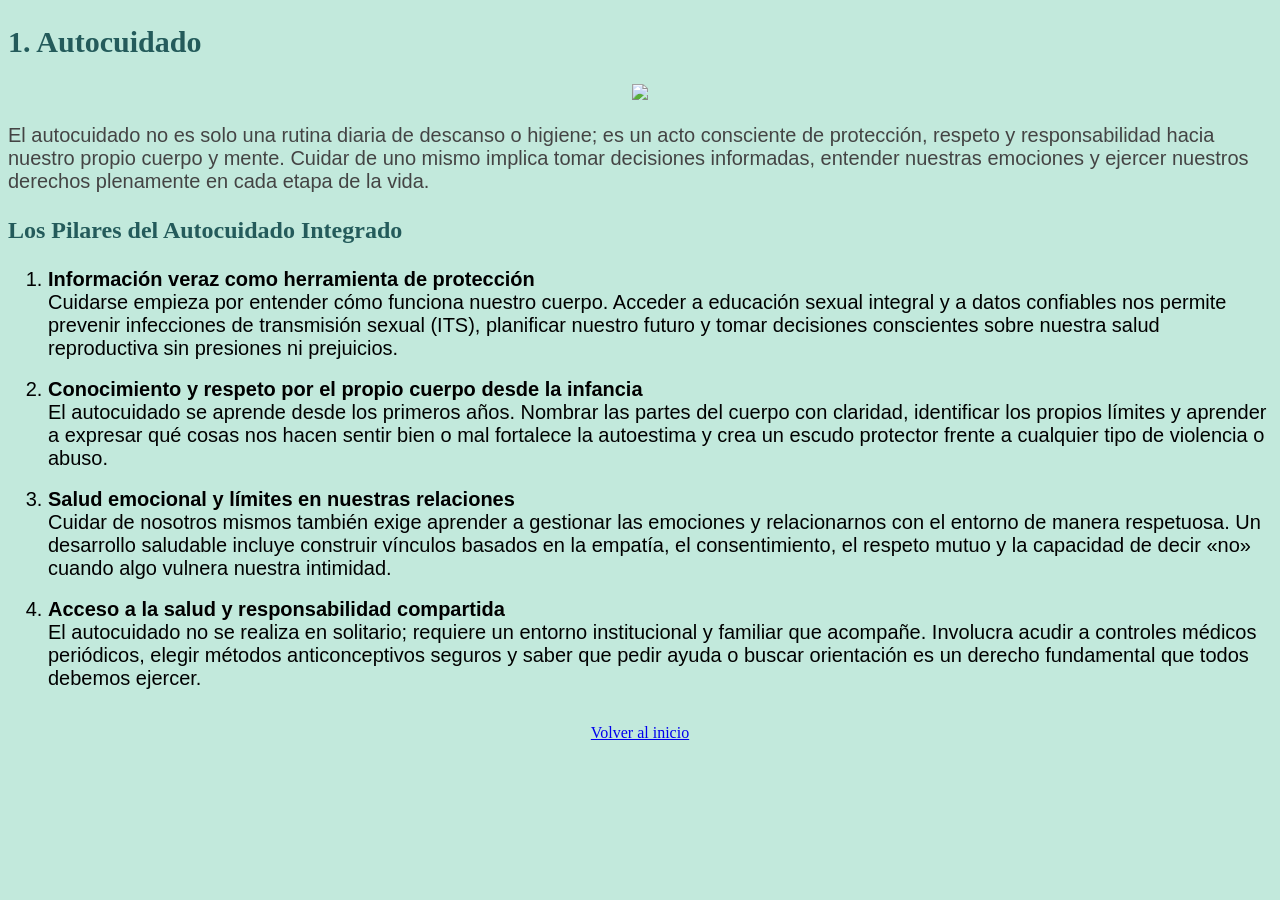
==== Autocuidado.html @ f469a195 "Add files via upload" ====
<!DOCTYPE html>
<html lang="es">
<head>
    <meta charset="UTF-8">
    <title> Un espacio para informarnos y cuidarnos</title>
</head>
<body style="background-color: rgb(194, 233, 220);">
    <h2 style="color: #245B5B; font-size: 30px;">
     1. Autocuidado
    </h2>
    <center>
        <img src="C:\Users\Gonzalez\Desktop\Proyecto_Interdisciplinario_Gonzalez_Genesis\Proyecto_Interdisciplinario\Imagenes\sorece-guia-de-recursos-para-el-autocuidado-img011-1024x640.png" width="300">
    </center>

    <p style="color: #444444; font-size: 20px; font-family: Verdana, sans-serif;">
         El autocuidado no es solo una rutina diaria de descanso o higiene; es un acto consciente de protección, respeto y
         responsabilidad hacia nuestro propio cuerpo y mente. Cuidar de uno mismo implica tomar decisiones informadas, entender nuestras emociones y ejercer nuestros derechos plenamente en cada etapa de la vida.
    </p>
    <h3 style="color: #245B5B; font-size: 24px;">
       Los Pilares del Autocuidado Integrado
    </h3>
    <ol>
        <li  style="font-size:20px; font-family: Verdana, sans-serif;">
           <b>Información veraz como herramienta de protección</b><br>
           Cuidarse empieza por entender cómo funciona nuestro cuerpo. Acceder a educación sexual integral y a datos confiables nos permite prevenir infecciones de transmisión sexual (ITS), planificar nuestro futuro y tomar
           decisiones conscientes sobre nuestra salud reproductiva sin presiones ni prejuicios.
        </li><br>
         <li  style="font-size:20px; font-family: Verdana, sans-serif;">
           <b>Conocimiento y respeto por el propio cuerpo desde la infancia</b><br>
           El autocuidado se aprende desde los primeros años. Nombrar las partes del cuerpo con claridad, identificar los propios límites y aprender a
           expresar qué cosas nos hacen sentir bien o mal fortalece la autoestima y crea un escudo protector frente a cualquier tipo de violencia o abuso.
        </li><br>
         <li  style="font-size:20px; font-family: Verdana, sans-serif;">
           <b>Salud emocional y límites en nuestras relaciones</b><br>
           Cuidar de nosotros mismos también exige aprender a gestionar las emociones y relacionarnos con el entorno de manera respetuosa. Un desarrollo saludable incluye construir
            vínculos basados en la empatía, el consentimiento, el respeto mutuo y la capacidad de decir «no» cuando algo vulnera nuestra intimidad.
        </li><br>
         <li  style="font-size:20px; font-family: Verdana, sans-serif;">
           <b>Acceso a la salud y responsabilidad compartida</b><br>
           El autocuidado no se realiza en solitario; requiere un entorno institucional y familiar que acompañe. Involucra acudir a controles médicos periódicos, elegir métodos
            anticonceptivos seguros y saber que pedir ayuda o buscar orientación es un derecho fundamental que todos debemos ejercer.
        </li><br>
    </ol>
    <center>
        <a href="index.html">Volver al inicio</a>
    </center>
</body>
</html>
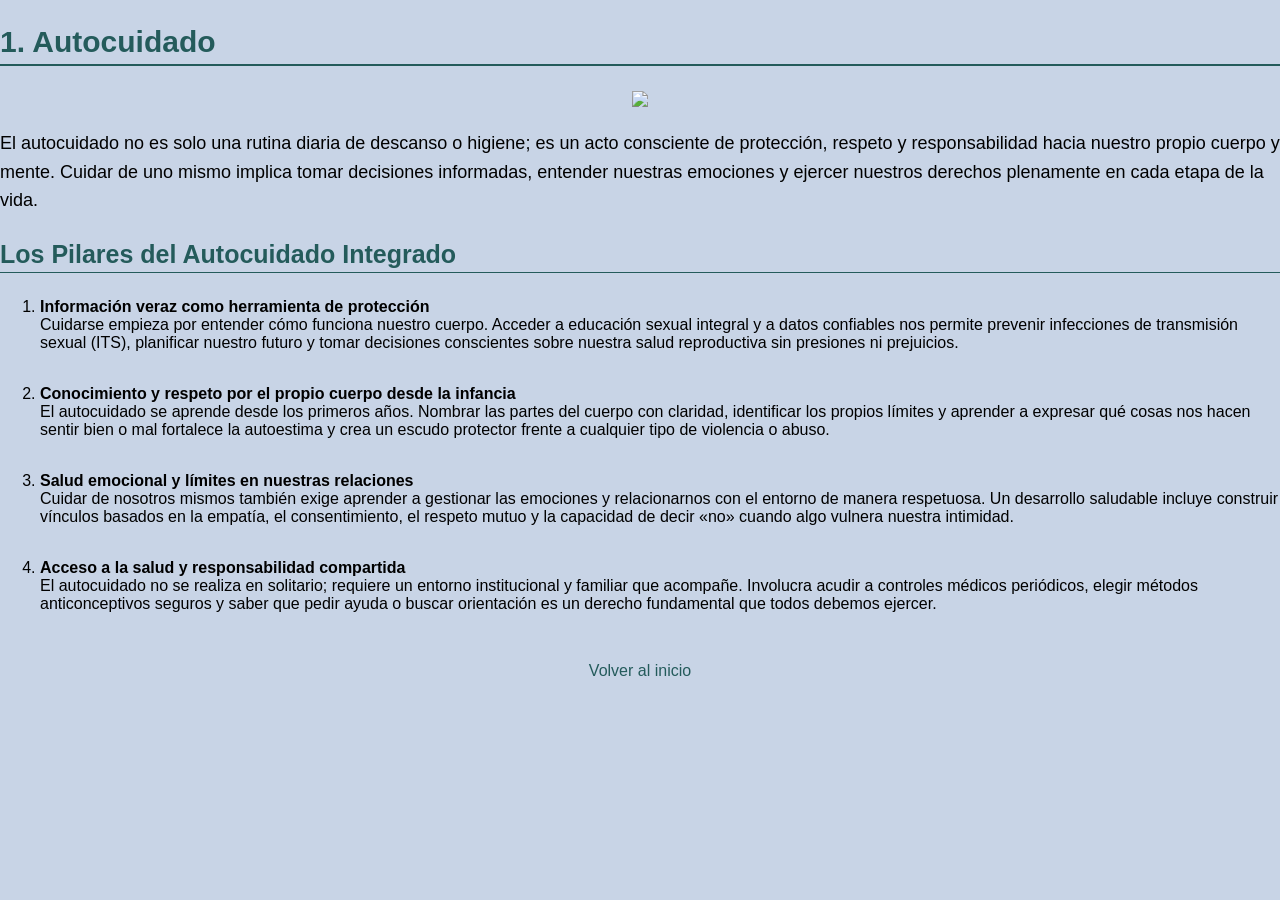
==== commit 39b814ef: "Add files via upload" ====
--- a/Autocuidado.html
+++ b/Autocuidado.html
@@ -3,39 +3,39 @@
 <head>
     <meta charset="UTF-8">
     <title> Un espacio para informarnos y cuidarnos</title>
+    <link rel="stylesheet" href="estilos.css">
 </head>
-<body style="background-color: rgb(194, 233, 220);">
-    <h2 style="color: #245B5B; font-size: 30px;">
+<body>
+    <h2>
      1. Autocuidado
     </h2>
-    <center>
-        <img src="C:\Users\Gonzalez\Desktop\Proyecto_Interdisciplinario_Gonzalez_Genesis\Proyecto_Interdisciplinario\Imagenes\sorece-guia-de-recursos-para-el-autocuidado-img011-1024x640.png" width="300">
-    </center>
-
-    <p style="color: #444444; font-size: 20px; font-family: Verdana, sans-serif;">
+        <center>
+        <img src="https://sorece.org/wp-content/uploads/2024/01/sorece-guia-de-recursos-para-el-autocuidado-img011-1024x640.webp" width="300">
+        </center>
+    <p>
          El autocuidado no es solo una rutina diaria de descanso o higiene; es un acto consciente de protección, respeto y
          responsabilidad hacia nuestro propio cuerpo y mente. Cuidar de uno mismo implica tomar decisiones informadas, entender nuestras emociones y ejercer nuestros derechos plenamente en cada etapa de la vida.
     </p>
-    <h3 style="color: #245B5B; font-size: 24px;">
+    <h3>
        Los Pilares del Autocuidado Integrado
     </h3>
     <ol>
-        <li  style="font-size:20px; font-family: Verdana, sans-serif;">
+        <li>
            <b>Información veraz como herramienta de protección</b><br>
            Cuidarse empieza por entender cómo funciona nuestro cuerpo. Acceder a educación sexual integral y a datos confiables nos permite prevenir infecciones de transmisión sexual (ITS), planificar nuestro futuro y tomar
            decisiones conscientes sobre nuestra salud reproductiva sin presiones ni prejuicios.
         </li><br>
-         <li  style="font-size:20px; font-family: Verdana, sans-serif;">
+         <li>
            <b>Conocimiento y respeto por el propio cuerpo desde la infancia</b><br>
            El autocuidado se aprende desde los primeros años. Nombrar las partes del cuerpo con claridad, identificar los propios límites y aprender a
            expresar qué cosas nos hacen sentir bien o mal fortalece la autoestima y crea un escudo protector frente a cualquier tipo de violencia o abuso.
         </li><br>
-         <li  style="font-size:20px; font-family: Verdana, sans-serif;">
+         <li>
            <b>Salud emocional y límites en nuestras relaciones</b><br>
            Cuidar de nosotros mismos también exige aprender a gestionar las emociones y relacionarnos con el entorno de manera respetuosa. Un desarrollo saludable incluye construir
             vínculos basados en la empatía, el consentimiento, el respeto mutuo y la capacidad de decir «no» cuando algo vulnera nuestra intimidad.
         </li><br>
-         <li  style="font-size:20px; font-family: Verdana, sans-serif;">
+         <li>
            <b>Acceso a la salud y responsabilidad compartida</b><br>
            El autocuidado no se realiza en solitario; requiere un entorno institucional y familiar que acompañe. Involucra acudir a controles médicos periódicos, elegir métodos
             anticonceptivos seguros y saber que pedir ayuda o buscar orientación es un derecho fundamental que todos debemos ejercer.
--- a/estilos.css
+++ b/estilos.css
@@ -0,0 +1,74 @@
+body {
+  background-color: #c8d4e6;
+  font-family: Verdana, sans-serif;
+  margin: 0;
+}
+h1 {
+  color: #245B5B;
+  text-align: center;
+  font-size: 36px;
+}
+
+h2 {
+  color: #245B5B;
+  font-size: 30px;
+  border-bottom: 2px solid #245B5B;
+  padding-bottom: 5px;
+   }
+h3 {
+  color: #245B5B;
+  font-size: 25px;
+  border-bottom: 1px solid #245B5B;
+  padding-bottom: 3px;
+}
+p {
+  font-size: 18px;
+  line-height: 1.6;
+}
+
+li {
+  margin-bottom: 15px;
+}
+a {
+  color: #245B5B;
+  text-decoration: none;
+}
+
+a:hover {
+  color: #ffffff;
+  background-color: #245B5B;
+}
+.barra {
+  display: flex;
+  justify-content: space-between;
+  align-items: center;
+  background-color: #ffffff;
+  padding: 15px 40px;
+  box-shadow: 0 2px 8px rgba(0, 0, 0, 0.1);
+}
+.tarjeta {
+  background-color: #ffffff;
+  max-width: 800px;
+  margin: 25px auto;
+  padding: 25px;
+  border-radius: 14px;
+  box-shadow: 0 6px 20px rgba(0, 0, 0, 0.12);
+}
+.tarjeta-img {
+  display: flex;
+  padding: 0;
+  overflow: hidden;
+}
+.pie {
+  background: linear-gradient(90deg, #245B5B, #2E86AB);
+  color: #ffffff;
+  text-align: center;
+  padding: 30px;
+}
+
+.boton {
+  background-color: #2E86AB;
+  color: #ffffff;
+  padding: 10px 18px;
+  border-radius: 6px;
+}
